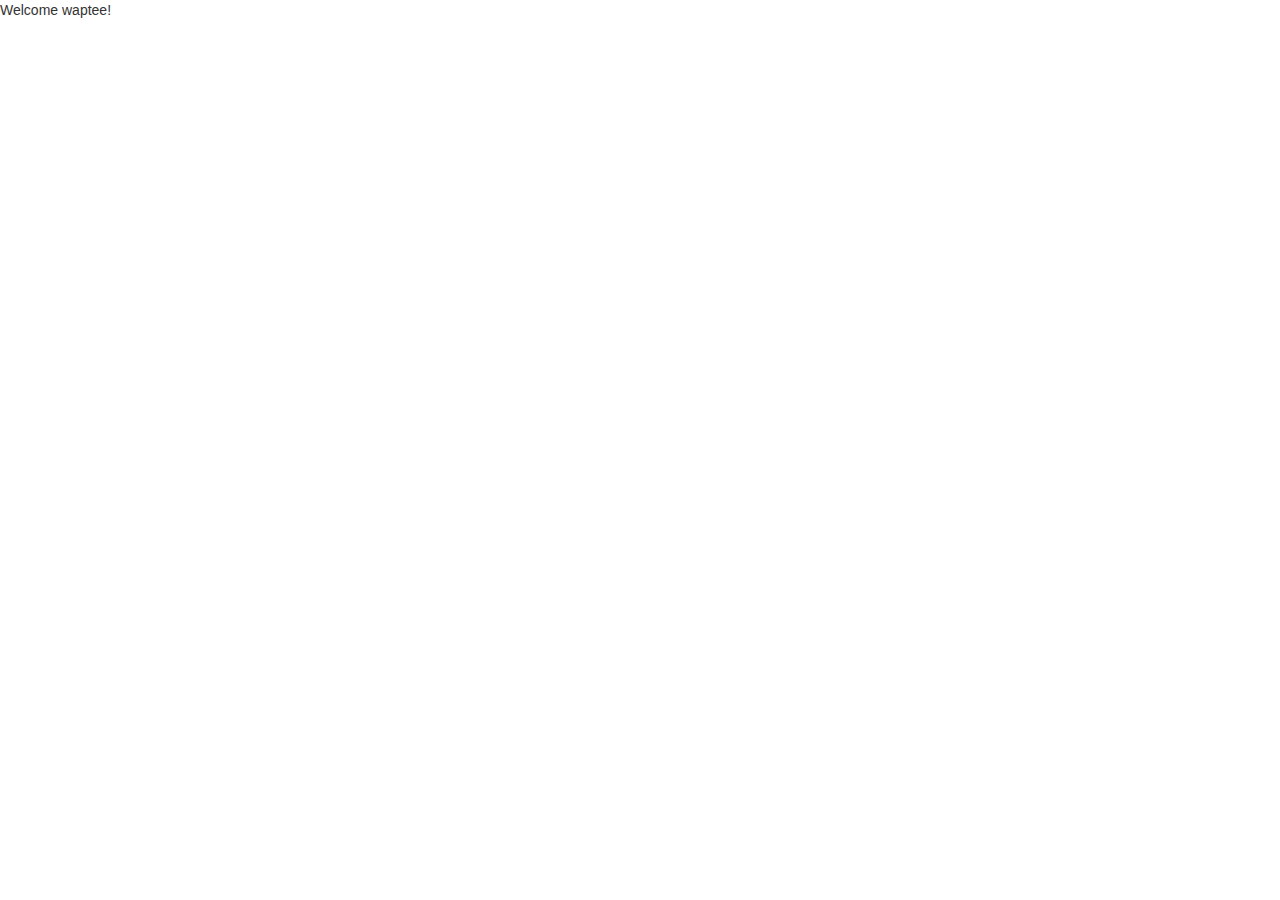
==== waptee-web/target/waptee-web-1.0-SNAPSHOT/assets/pages/index.html @ 492aa52c "Criando estrutura base" ====
<!DOCTYPE html>
<html lang="en">
<head>
	<meta charset="utf-8">
	<meta http-equiv="X-UA-Compatible" content="IE=edge">
	<meta name="viewport" content="width=device-width, initial-scale=1">
	<meta name="description" content="waptee website">
	<meta name="author" content="waptee">
	<!-- TODO create a favorite icon link rel="icon" href="../../favicon.ico" -->
	
	<title>waptee</title>
	
	<link href="http://maxcdn.bootstrapcdn.com/bootstrap/3.3.0/css/bootstrap.min.css" rel="stylesheet">
</head>
<body>

	Welcome waptee!
	
    <script src="//ajax.googleapis.com/ajax/libs/jquery/1.11.1/jquery.min.js"></script>
    <script src="http://maxcdn.bootstrapcdn.com/bootstrap/3.3.0/js/bootstrap.min.js"></script>

</body>
</html>
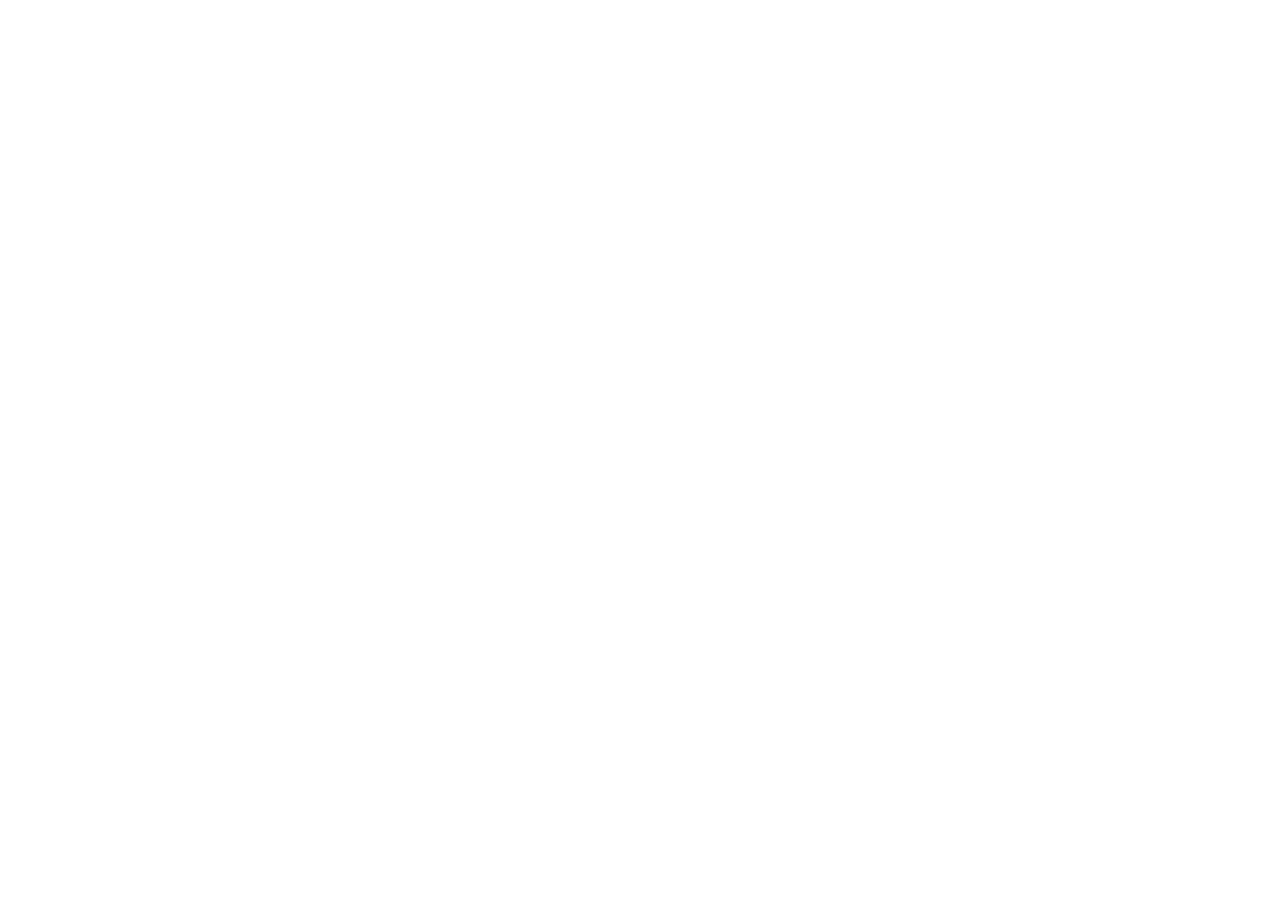
==== commit 91771d6e: "Criacao do processador de documentos dinamico." ====
--- a/waptee-web/target/waptee-web-1.0-SNAPSHOT/assets/pages/index.html
+++ b/waptee-web/target/waptee-web-1.0-SNAPSHOT/assets/pages/index.html
@@ -9,12 +9,11 @@
 	<!-- TODO create a favorite icon link rel="icon" href="../../favicon.ico" -->
 	
 	<title>waptee</title>
-	
+
+	<script src="//ajax.googleapis.com/ajax/libs/angularjs/1.3.0/angular.js"></script>
 	<link href="http://maxcdn.bootstrapcdn.com/bootstrap/3.3.0/css/bootstrap.min.css" rel="stylesheet">
 </head>
 <body>
-
-	Welcome waptee!
 	
     <script src="//ajax.googleapis.com/ajax/libs/jquery/1.11.1/jquery.min.js"></script>
     <script src="http://maxcdn.bootstrapcdn.com/bootstrap/3.3.0/js/bootstrap.min.js"></script>
